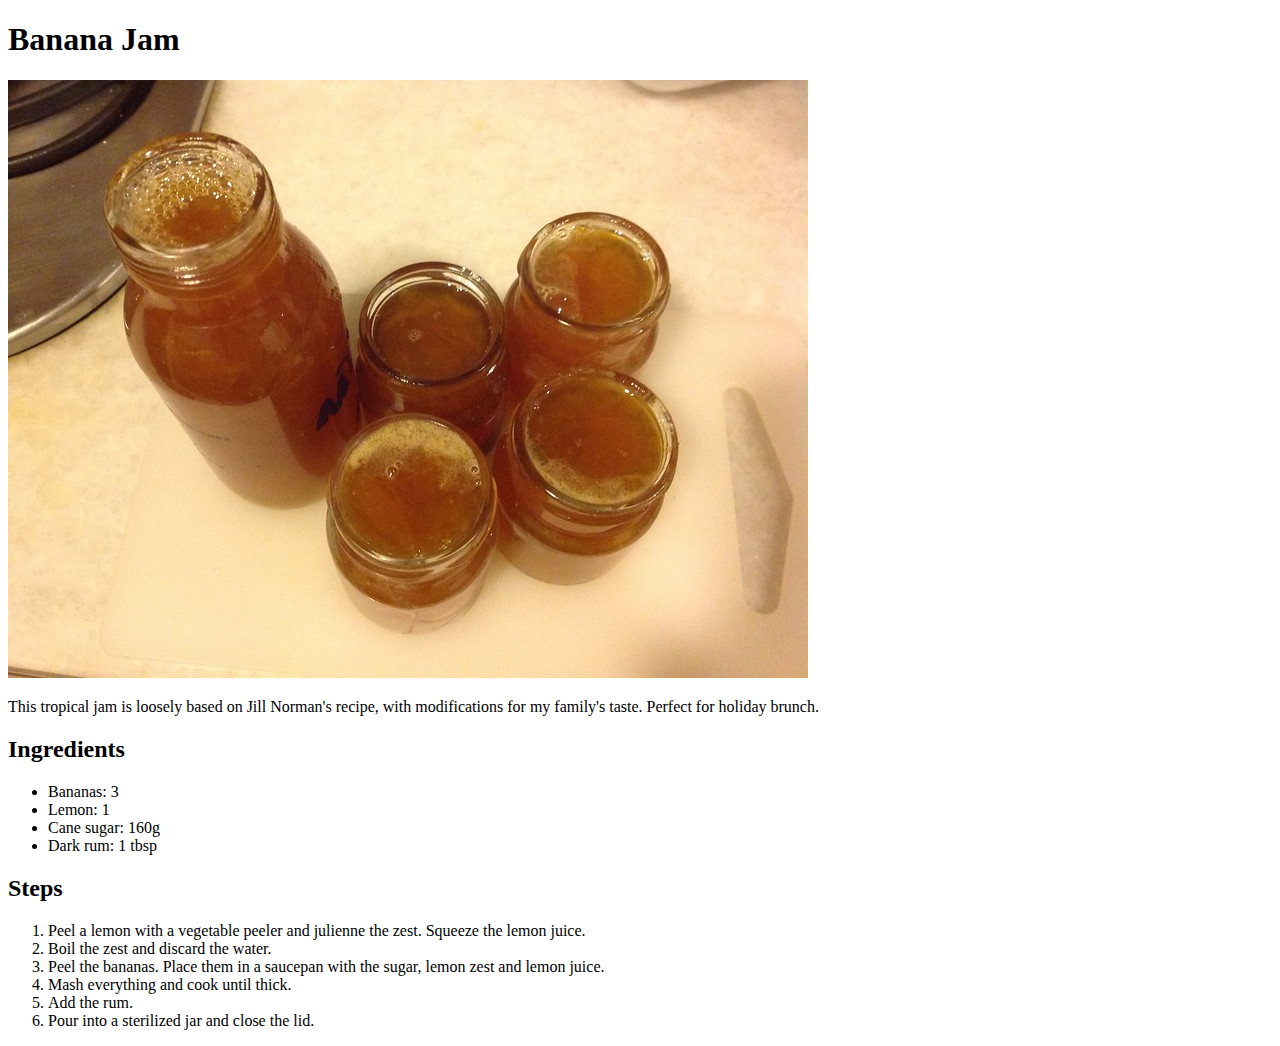
==== recipes/bananajam.html @ 06234704 "Add bananajam.html" ====
<!DOCTYPE html>
<html lang="en">
<head>
    <meta charset="UTF-8">
    <meta name="viewport" content="width=device-width, initial-scale=1.0">
    <title>Banana Jam</title>
</head>
<body>
    <h1>Banana Jam</h1>
    <img src="../images/bananajam.jpg" alt="jam jars">
    <p>
        This tropical jam is loosely based on Jill Norman's recipe, with modifications for my family's taste.
        Perfect for holiday brunch.
    </p>
    <h2>Ingredients</h2>
    <ul>
        <li>Bananas: 3</li>
        <li>Lemon: 1</li>
        <li>Cane sugar: 160g</li>
        <li>Dark rum: 1 tbsp</li>
    </ul>
    <h2>Steps</h2>
    <ol>
        <li>Peel a lemon with a vegetable peeler and julienne the zest. Squeeze the lemon juice.</li>
        <li>Boil the zest and discard the water.</li>
        <li>Peel the bananas. Place them in a saucepan with the sugar, lemon zest and lemon juice.</li>
        <li>Mash everything and cook until thick.</li>
        <li>Add the rum. </li>
        <li>Pour into a sterilized jar and close the lid.    </ol>
</body>
</html>
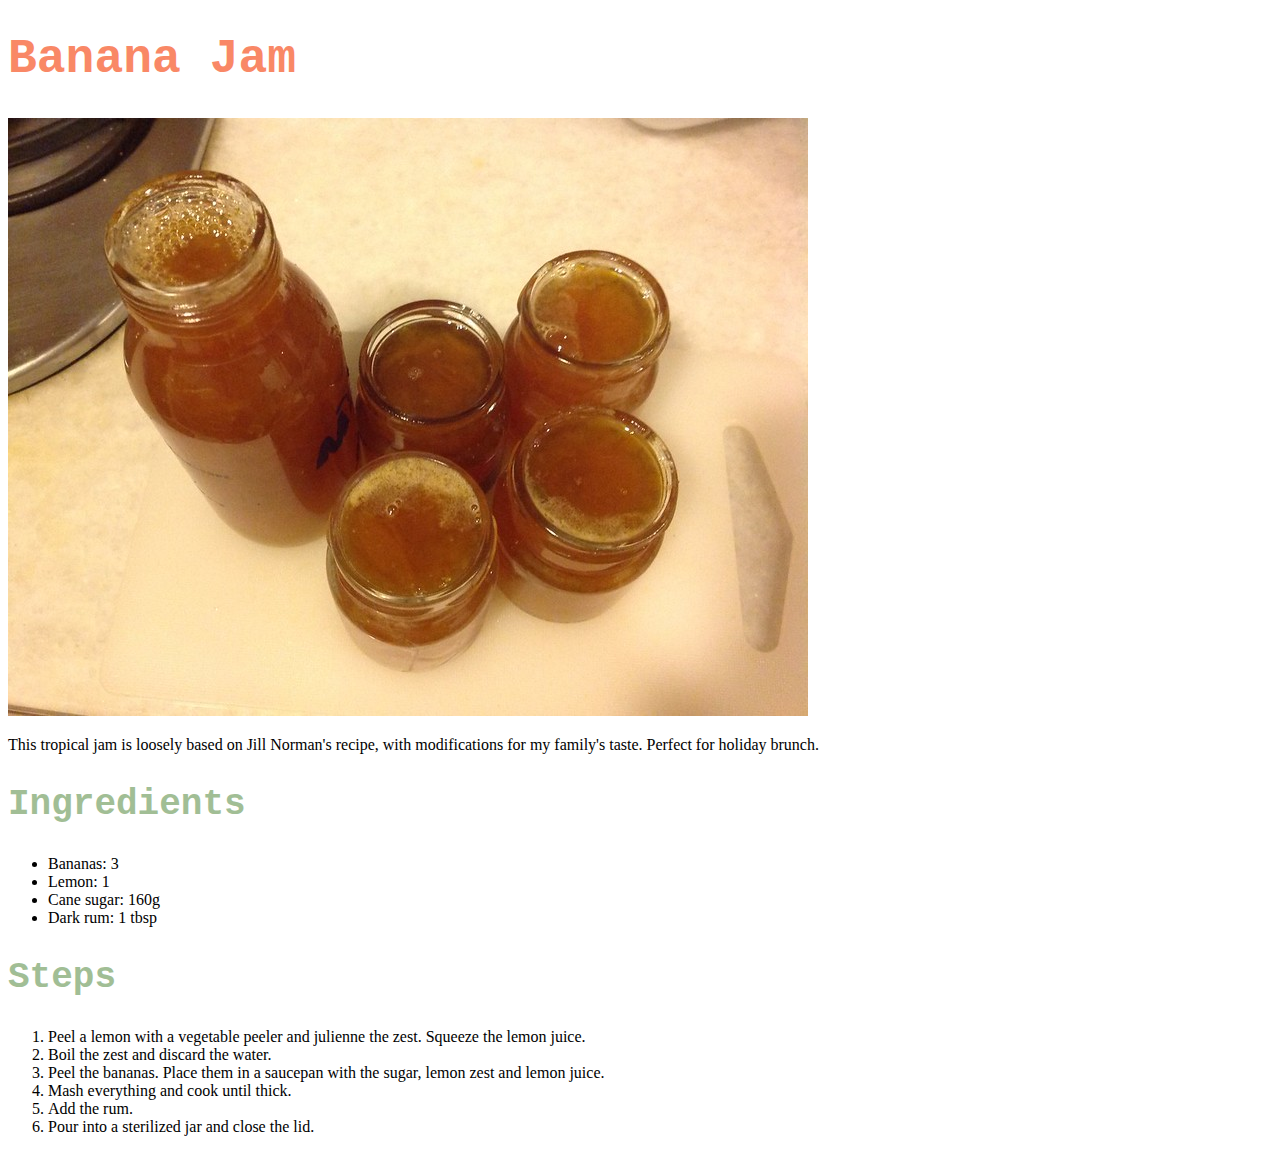
==== commit b860c3ff: "Add width and height attributes to img tags" ====
--- a/recipes/bananajam.html
+++ b/recipes/bananajam.html
@@ -3,11 +3,12 @@
 <head>
     <meta charset="UTF-8">
     <meta name="viewport" content="width=device-width, initial-scale=1.0">
+    <link rel="stylesheet" href="../css/style.css">
     <title>Banana Jam</title>
 </head>
 <body>
     <h1>Banana Jam</h1>
-    <img src="../images/bananajam.jpg" alt="jam jars">
+    <img src="../images/bananajam.jpg" alt="jam jars"width="800" height="598">
     <p>
         This tropical jam is loosely based on Jill Norman's recipe, with modifications for my family's taste.
         Perfect for holiday brunch.
@@ -26,6 +27,7 @@
         <li>Peel the bananas. Place them in a saucepan with the sugar, lemon zest and lemon juice.</li>
         <li>Mash everything and cook until thick.</li>
         <li>Add the rum. </li>
-        <li>Pour into a sterilized jar and close the lid.    </ol>
+        <li>Pour into a sterilized jar and close the lid.</li>
+    </ol>
 </body>
 </html>--- a/css/style.css
+++ b/css/style.css
@@ -0,0 +1,12 @@
+h1 {
+    color: #F98866;
+    font-family: 'Courier New', Courier, monospace;
+    font-size: 48px;
+    font-weight: bold;
+}
+
+h2 {
+    color: #A1BE95;
+    font-family: 'Courier New', Courier, monospace;
+    font-size: 36px;
+}